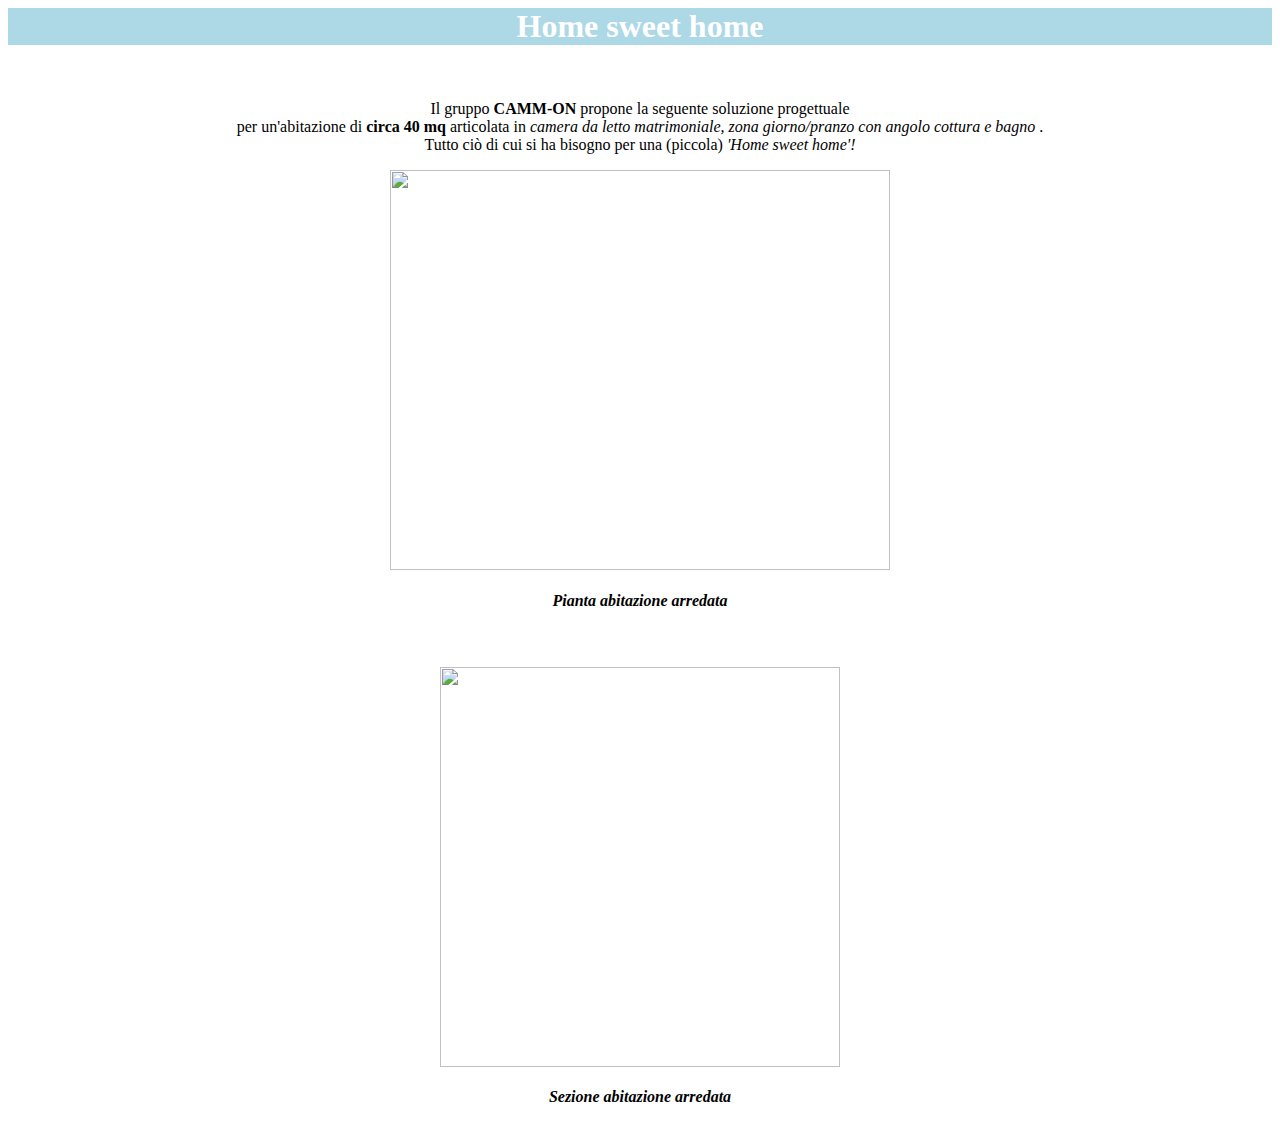
==== CAMM ON 1/index1.html @ abadf6e2 "Merge remote-tracking branch 'origin/Mattia'" ====
<html>
<head>
  <title>CAMM-ON 1</title>
  <meta charset="utf-8">
  <h1 style="background: lightblue; color: white;">
    <center>
      Home sweet home
    </center>
  </h1>
  <br>
  <center>
    <p>
    Il gruppo <B> CAMM-ON </B> propone la seguente soluzione progettuale
    <br> per un'abitazione di <B> circa 40 mq</B> articolata in <em> camera da letto matrimoniale, zona giorno/pranzo con angolo cottura e bagno </em>.
    <br>
    Tutto ciò di cui si ha bisogno per una (piccola) <em> 'Home sweet home'! </em>
  </p>
</center>
<center>
    <img src="pianta1.png" width= "500" height= "400" "background: 1a1c1c; ">
    <br>
    <h4>
      <em>
       Pianta abitazione arredata
     </em>
    </h4>
    <br>
    <br>
    <img src=" sezione1.png" "500" height= "400" "background: 1a1c1c; ">
    <br>
    <h4>
      <em>
     Sezione abitazione arredata
</em>
  </h4>
</center>
</html>
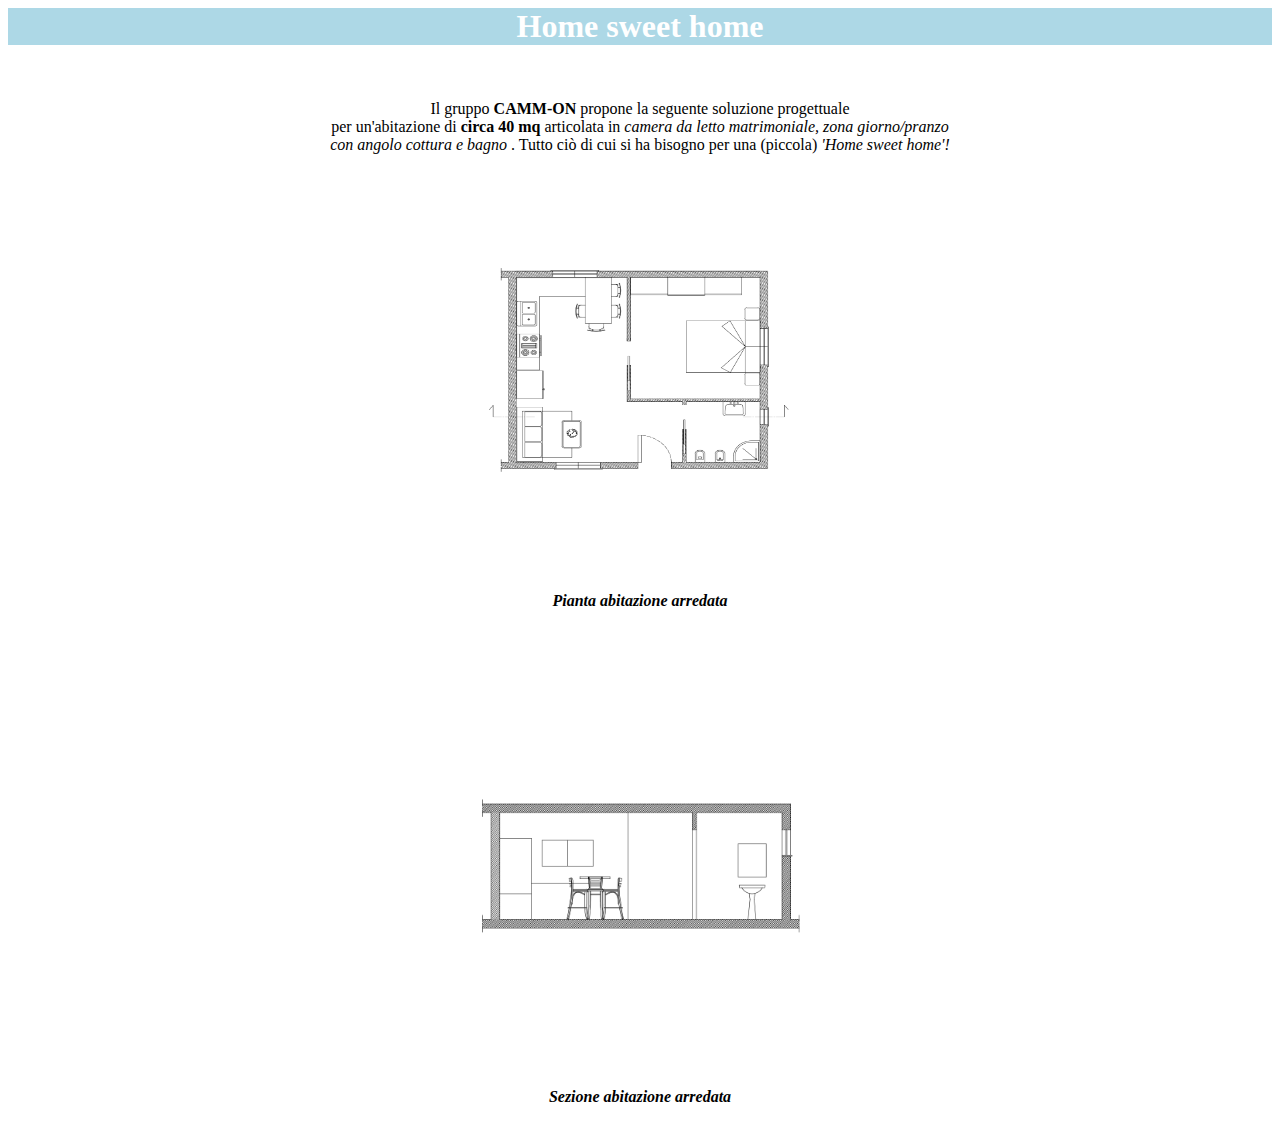
==== commit c965c39a: "Merge remote-tracking branch 'origin/Carlotta'" ====
--- a/CAMM ON 1/index1.html
+++ b/CAMM ON 1/index1.html
@@ -2,6 +2,8 @@
 <head>
   <title>CAMM-ON 1</title>
   <meta charset="utf-8">
+  <link rel='icon' href='https://northeurope1-mediap.svc.ms/transform/thumbnail?provider=spo&inputFormat=png&cs=fFNQTw&docid=https%3A%2F%2Fpolimi365-my.sharepoint.com%3A443%2F_api%2Fv2.0%2Fdrives%2Fb!ZFbG7bz470uDaD_GfWkM478uDQJCV9pCljvv-vjxEDNCpFfmyHFvQJOYgG4l3dqG%2Fitems%2F01KCODENGHGI7N2HQKHFGLWX6MUJVCHV4H%3Fversion%3DPublished&encodeFailures=1&ctag=%22c%3A%7BDD3E32C7-0A1E-4C39-BB5F-CCA26A23D787%7D%2C2%22&width=1920&height=894&srcWidth=&srcHeight='>
+
   <h1 style="background: lightblue; color: white;">
     <center>
       Home sweet home
@@ -11,8 +13,7 @@
   <center>
     <p>
     Il gruppo <B> CAMM-ON </B> propone la seguente soluzione progettuale
-    <br> per un'abitazione di <B> circa 40 mq</B> articolata in <em> camera da letto matrimoniale, zona giorno/pranzo con angolo cottura e bagno </em>.
-    <br>
+    <br> per un'abitazione di <B> circa 40 mq</B> articolata in <em> camera da letto matrimoniale, zona giorno/pranzo<br> con angolo cottura e bagno </em>.
     Tutto ciò di cui si ha bisogno per una (piccola) <em> 'Home sweet home'! </em>
   </p>
 </center>
